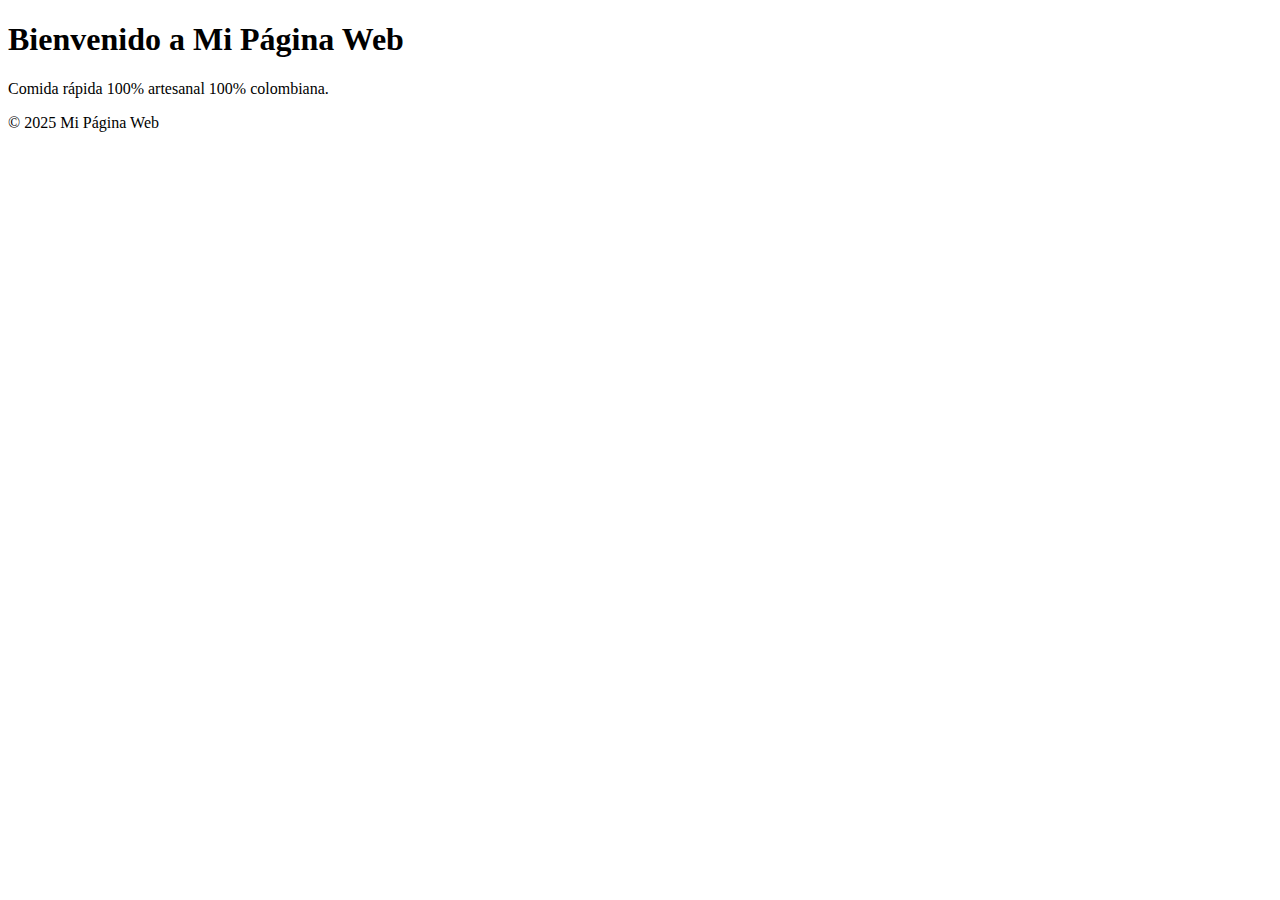
==== index/index.html @ c9379a97 "Create index.html" ====
<!DOCTYPE html>
<html lang="es">
<head>
    <meta charset="UTF-8">
    <meta name="viewport" content="width=device-width, initial-scale=1.0">
    <title>Mi Página Web</title>
    <link rel="stylesheet" href="styles.css">
</head>
<body>
    <header>
        <h1>Bienvenido a Mi Página Web</h1>
    </header>
    <main>
        <p>Comida rápida 100% artesanal 100% colombiana.</p>
    </main>
    <footer>
        <p>&copy; 2025 Mi Página Web</p>
    </footer>
</body>
</html>
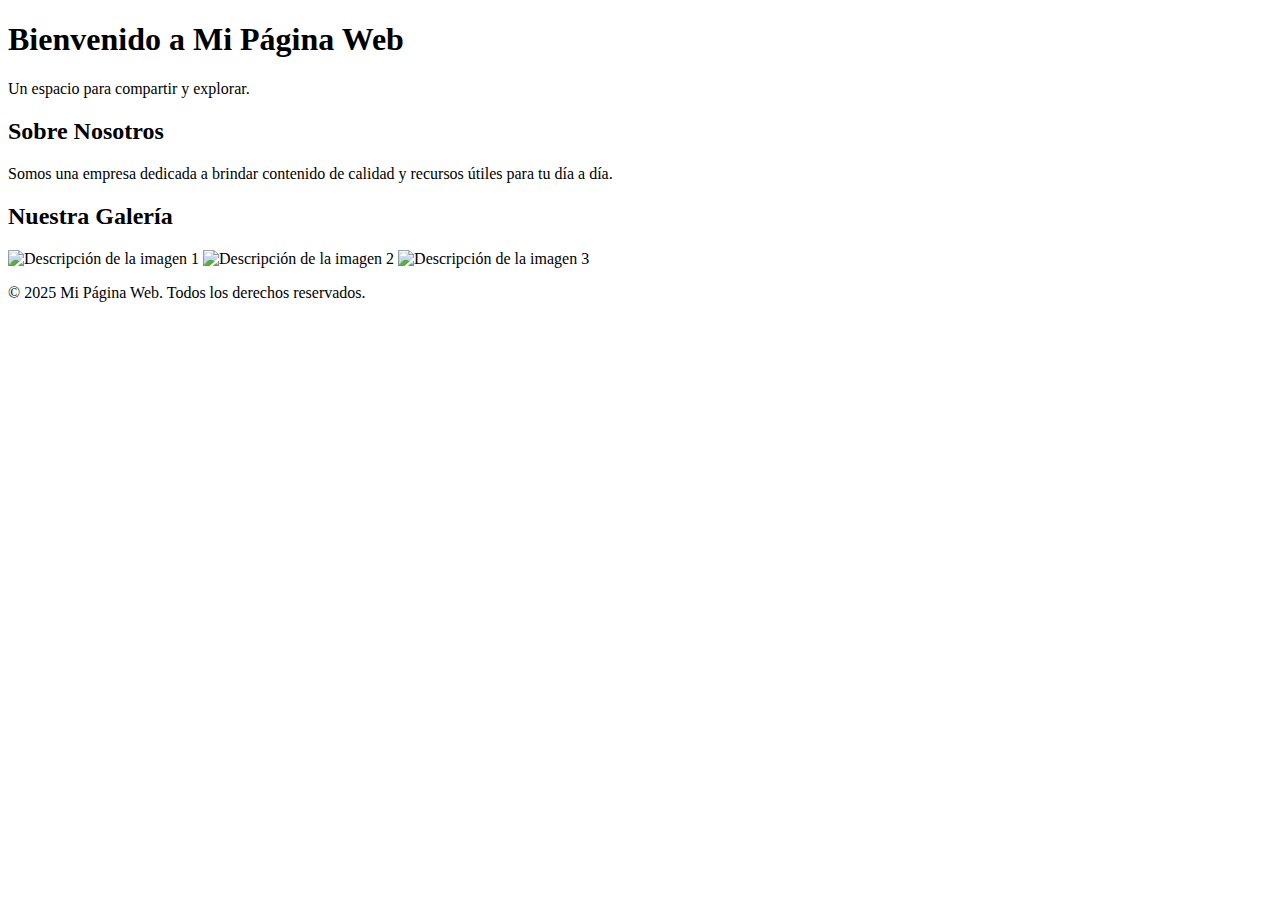
==== commit 5bb62423: "Update index.html" ====
--- a/index/index.html
+++ b/index/index.html
@@ -7,14 +7,37 @@
     <link rel="stylesheet" href="styles.css">
 </head>
 <body>
+    <!-- Cabecera -->
     <header>
-        <h1>Bienvenido a Mi Página Web</h1>
+        <div class="container">
+            <h1>Bienvenido a Mi Página Web</h1>
+            <p>Un espacio para compartir y explorar.</p>
+        </div>
     </header>
+
+    <!-- Sección principal -->
     <main>
-        <p>Comida rápida 100% artesanal 100% colombiana.</p>
+        <section class="intro">
+            <h2>Sobre Nosotros</h2>
+            <p>Somos una empresa dedicada a brindar contenido de calidad y recursos útiles para tu día a día.</p>
+        </section>
+
+        <!-- Galería de Imágenes -->
+        <section class="gallery">
+            <h2>Nuestra Galería</h2>
+            <div class="gallery-container">
+                <img src="img/imagen1.jpg" alt="Descripción de la imagen 1">
+                <img src="img/imagen2.jpg" alt="Descripción de la imagen 2">
+                <img src="img/imagen3.jpg" alt="Descripción de la imagen 3">
+            </div>
+        </section>
     </main>
+
+    <!-- Pie de página -->
     <footer>
-        <p>&copy; 2025 Mi Página Web</p>
+        <div class="container">
+            <p>&copy; 2025 Mi Página Web. Todos los derechos reservados.</p>
+        </div>
     </footer>
 </body>
 </html>
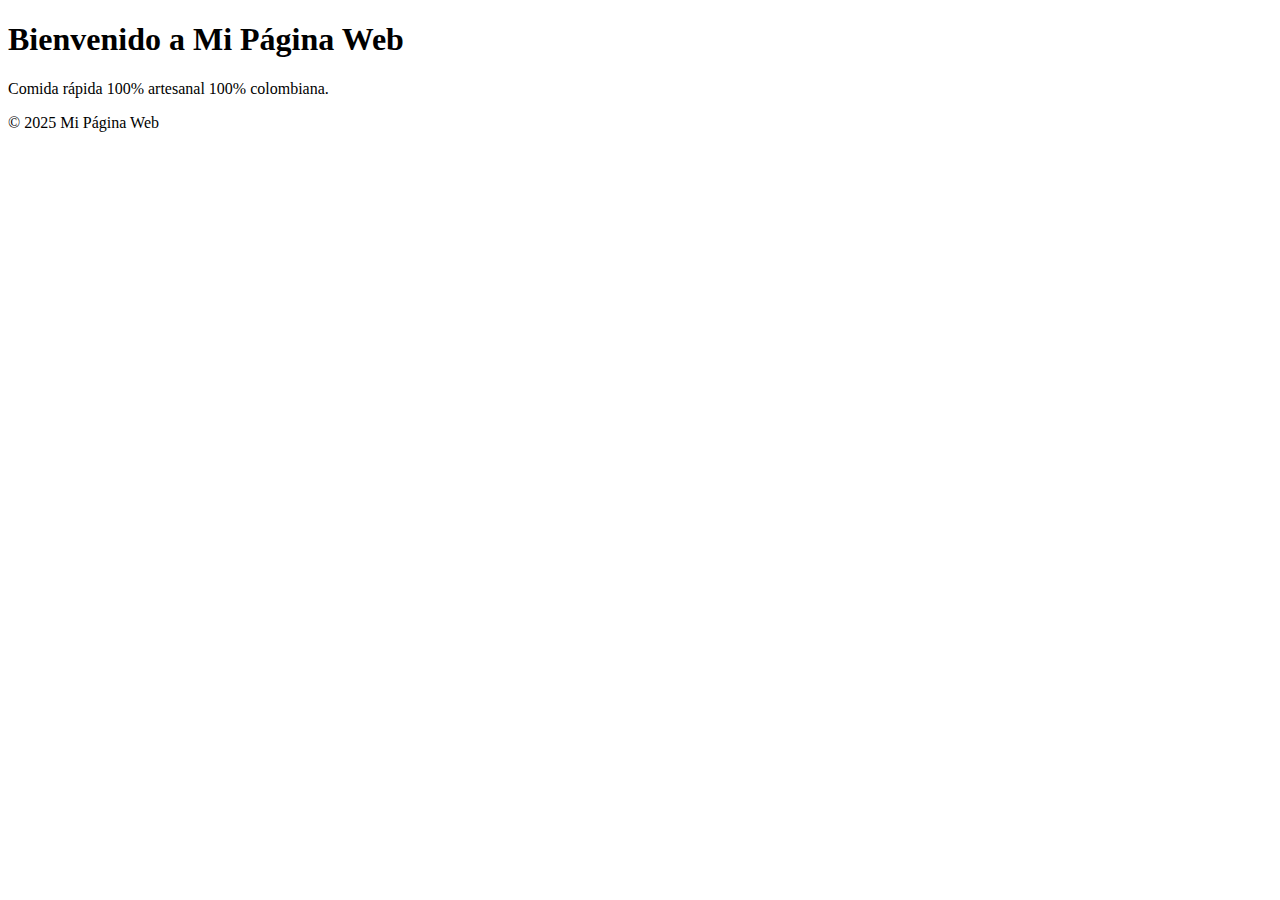
==== commit 9c6f2e98: "Update index.html" ====
--- a/index/index.html
+++ b/index/index.html
@@ -7,37 +7,14 @@
     <link rel="stylesheet" href="styles.css">
 </head>
 <body>
-    <!-- Cabecera -->
     <header>
-        <div class="container">
-            <h1>Bienvenido a Mi Página Web</h1>
-            <p>Un espacio para compartir y explorar.</p>
-        </div>
+        <h1>Bienvenido a Mi Página Web</h1>
     </header>
-
-    <!-- Sección principal -->
     <main>
-        <section class="intro">
-            <h2>Sobre Nosotros</h2>
-            <p>Somos una empresa dedicada a brindar contenido de calidad y recursos útiles para tu día a día.</p>
-        </section>
-
-        <!-- Galería de Imágenes -->
-        <section class="gallery">
-            <h2>Nuestra Galería</h2>
-            <div class="gallery-container">
-                <img src="img/imagen1.jpg" alt="Descripción de la imagen 1">
-                <img src="img/imagen2.jpg" alt="Descripción de la imagen 2">
-                <img src="img/imagen3.jpg" alt="Descripción de la imagen 3">
-            </div>
-        </section>
+        <p>Comida rápida 100% artesanal 100% colombiana.</p>
     </main>
-
-    <!-- Pie de página -->
     <footer>
-        <div class="container">
-            <p>&copy; 2025 Mi Página Web. Todos los derechos reservados.</p>
-        </div>
+        <p>&copy; 2025 Mi Página Web</p>
     </footer>
 </body>
 </html>
